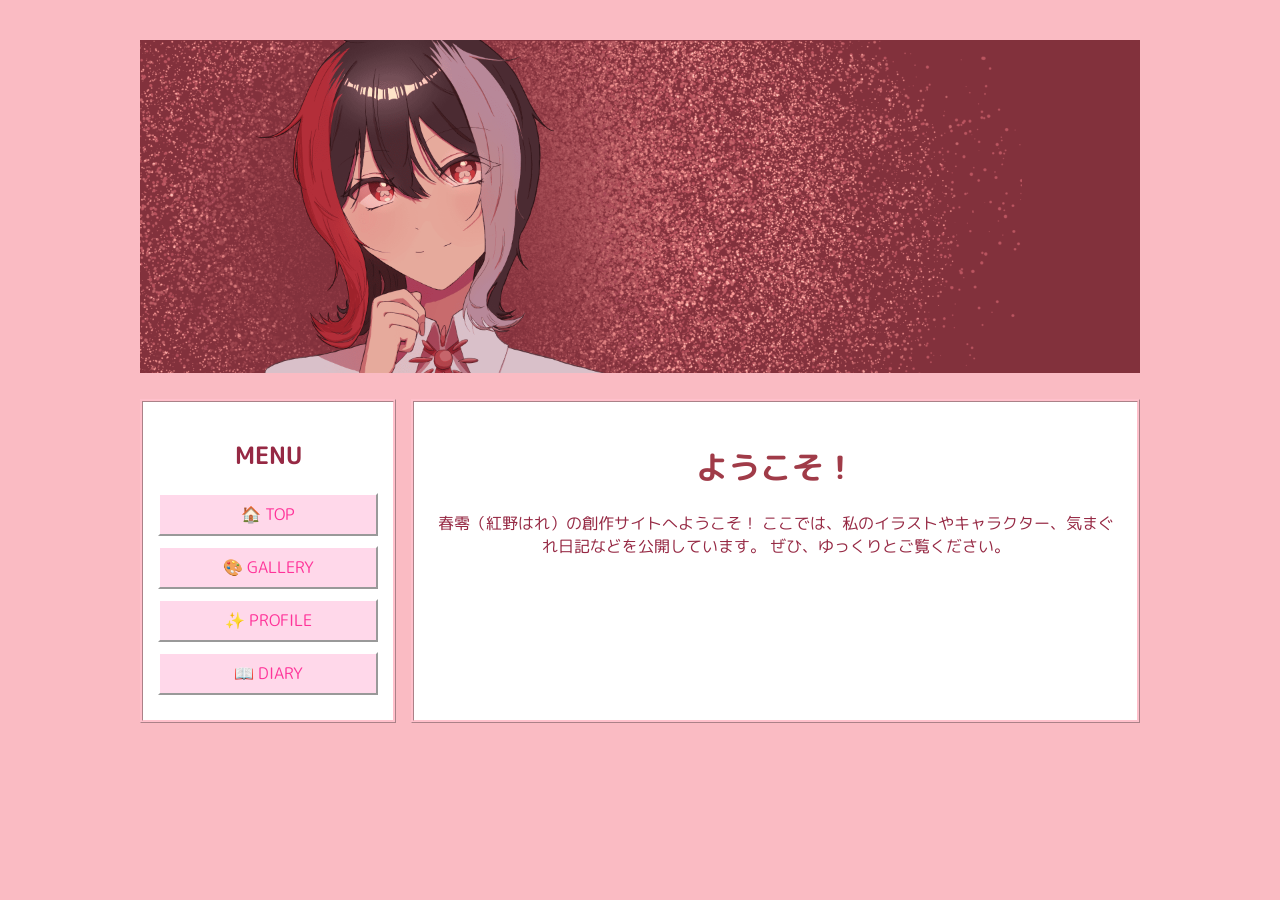
==== index.html @ 20d1bbcb "Add files via upload" ====
<!DOCTYPE html>
<html lang="ja">

<head>

  <link rel="preconnect" href="https://fonts.googleapis.com">
<link rel="preconnect" href="https://fonts.gstatic.com" crossorigin>
<link href="https://fonts.googleapis.com/css2?family=M+PLUS+Rounded+1c&display=swap" rel="stylesheet">
 
 <style>

body {
  background: #fcbbbb;
  color: rgb(150, 41, 68);
  font-family: "UD デジタル 教科書体 N-R", "UD Digi Kyokasho N-R",sans-serif;
  padding: 40px;
}

h1 {
  color: #a03b48;
}

</style>
  <meta charset="UTF-8">
  <title>春零（紅野はれ）のサイト</title>
</head>

<body>

<img src="img/イラスト28 (6).png" width="1000">
</body>

<!DOCTYPE html>
<html>

<head>
  <link rel="stylesheet" href="style.css">
</head>

<body>

<div class="container">

  <aside class="menu">
    <h2>MENU</h2>

    <a href="index.html">🏠 TOP</a>
    <a href="gallery.html">🎨 GALLERY</a>
    <a href="profile.html">✨ PROFILE</a>
    <a href="diary.html">📖 DIARY</a>
  </aside>

  <main class="content">

    <h1>ようこそ！</h1>

    <p>
      春零（紅野はれ）の創作サイトへようこそ！

      ここでは、私のイラストやキャラクター、気まぐれ日記などを公開しています。
      
      ぜひ、ゆっくりとご覧ください。
    </p>

  </main>

</div>

</body>
</html>

</html>
---- style.css ----
body{
  background:#fabbc3;

  margin:0;

  font-family:"MS PGothic", sans-serif;
}

body {
  text-align: center;
}

.container{
  display:flex;

  max-width:1000px;

  margin:20px auto;
}

.menu{
  width:220px;

  background:#fff;

  border:3px ridge pink;

  padding:15px;
}

.menu a{
  display:block;

  margin:10px 0;

  padding:8px;

  text-decoration:none;

  background:#ffd8ea;

  color:#ff3399;

  border:2px outset white;
}

.content{
  flex:1;

  margin-left:15px;

  background:white;

  border:3px ridge pink;

  padding:20px;
}

.menu a{
  display:block;

  margin:10px 0;
  padding:8px;

  text-decoration:none;

  background:#ffd8ea;
  color:#ff3399;

  border-top:2px solid white;
  border-left:2px solid white;
  border-right:2px solid #999;
  border-bottom:2px solid #999;
}

.menu a:active{
  transform:translate(2px,2px);

  border-top:2px solid #999;
  border-left:2px solid #999;
  border-right:2px solid white;
  border-bottom:2px solid white;
}

body {
  font-family: "M PLUS Rounded 1c", sans-serif;
}

.gallery{
  display:flex;

  flex-wrap:wrap;

  gap:15px;
}

.gallery img{
  width:250px;

  height:auto;

  border:3px solid pink;
}

.gallery img:hover{
  transform:scale(1.05);

  transition:0.2s;
}

.entry{
  background:white;

  border:2px solid pink;

  padding:15px;

  margin-bottom:20px;
}

.entry h2{
  border-bottom:1px dashed pink;
}

.profile{
  background:white;
  border:3px ridge pink;

  padding:20px;

  max-width:700px;
}

.icon{
  width:120px;

  border:2px solid pink;

  display:block;

  margin-bottom:15px;
}

table{
  border-collapse:collapse;

  width:100%;
}

th, td{
  border:1px solid pink;

  padding:8px;
}

th{
  background:#ffe4f1;
}

ul{
  list-style:none;

  padding:0;
}

li{
  margin:8px 0;
}
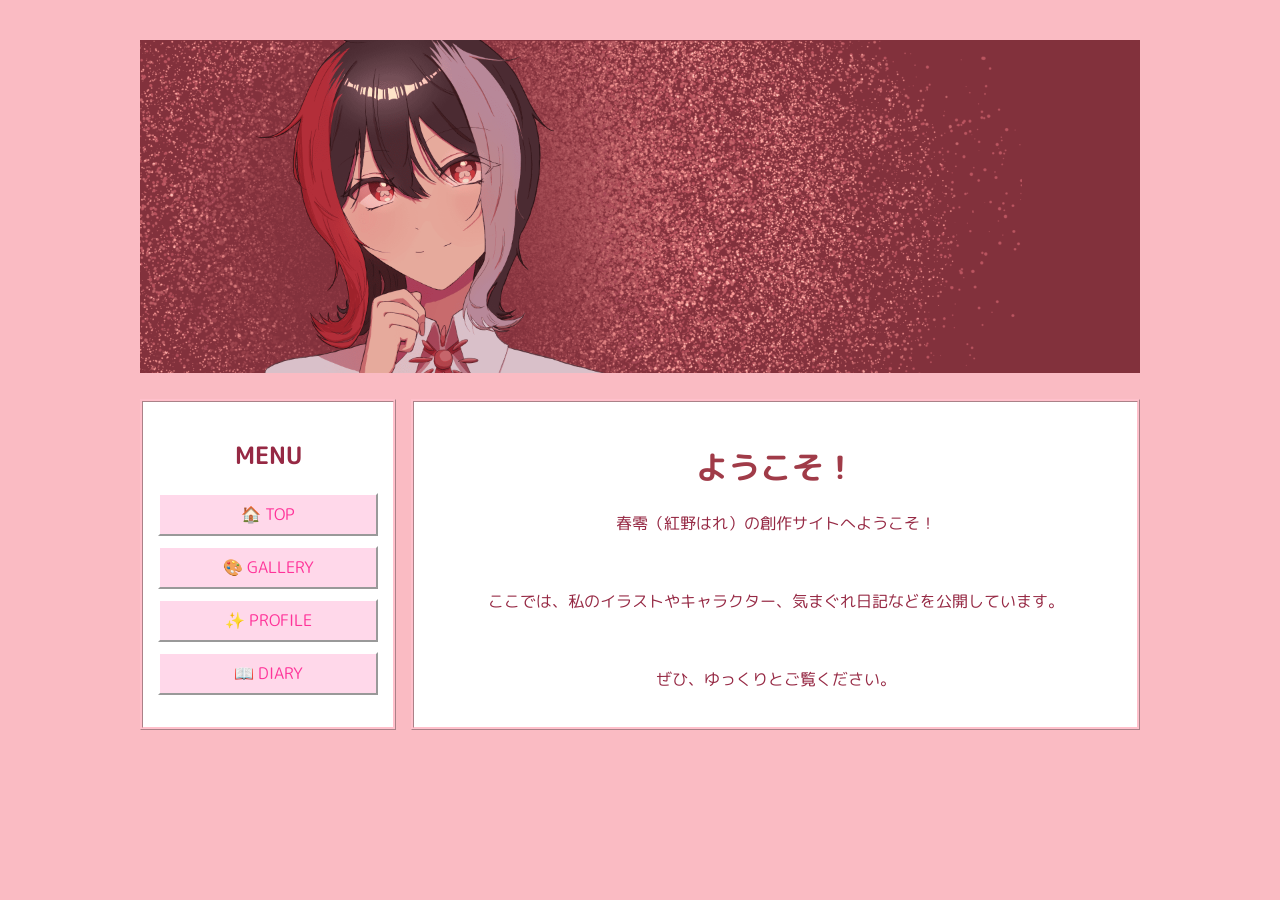
==== commit a2d32ddb: "Update index.html" ====
--- a/index.html
+++ b/index.html
@@ -56,9 +56,11 @@
 
     <p>
       春零（紅野はれ）の創作サイトへようこそ！
-
+    </p>
+　　<p>
       ここでは、私のイラストやキャラクター、気まぐれ日記などを公開しています。
-      
+　  </p>
+　　<p>
       ぜひ、ゆっくりとご覧ください。
     </p>
 
@@ -69,4 +71,4 @@
 </body>
 </html>
 
-</html>+</html>
--- a/style.css
+++ b/style.css
@@ -151,11 +151,6 @@
   border:1px solid pink;
 
   padding:8px;
-}
-
-th{
-  background:#ffe4f1;
-}
 
 ul{
   list-style:none;
